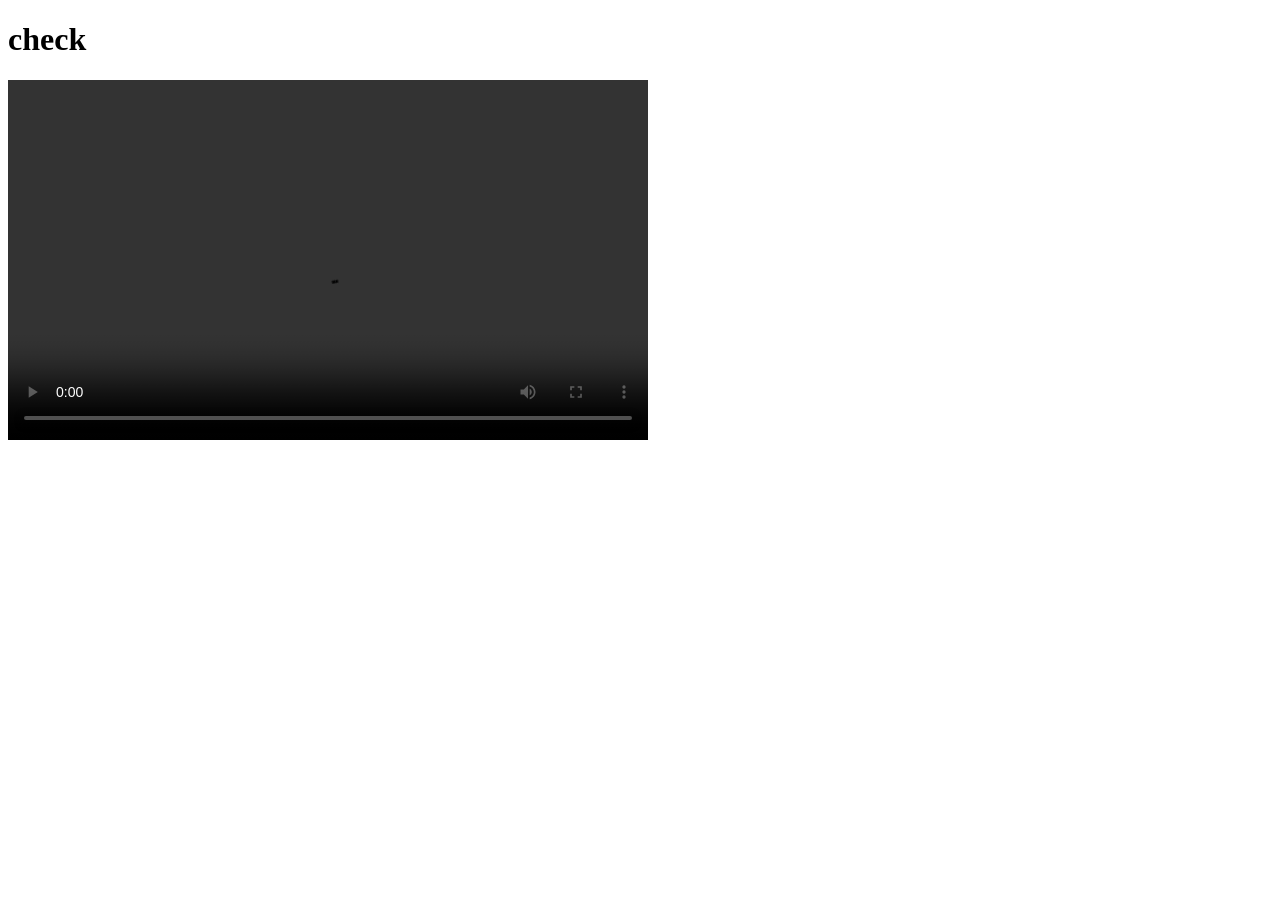
==== index.html @ 78eb1060 "Create index.html" ====
<!DOCTYPE html>
<html lang="en">
<head>
    <meta charset="UTF-8">
    <meta name="viewport" content="width=device-width, initial-scale=1.0">
    <title>Document</title>
</head>
<body>
    <h1>check</h1>
    <video controls width="640" height="360">
    <source src="./post/shorts/RaspberryPiPico-and-microPython-Simulation.mp4" type="video/mp4">
  Your browser does not support the video tag.
</video>
</body>
</html>
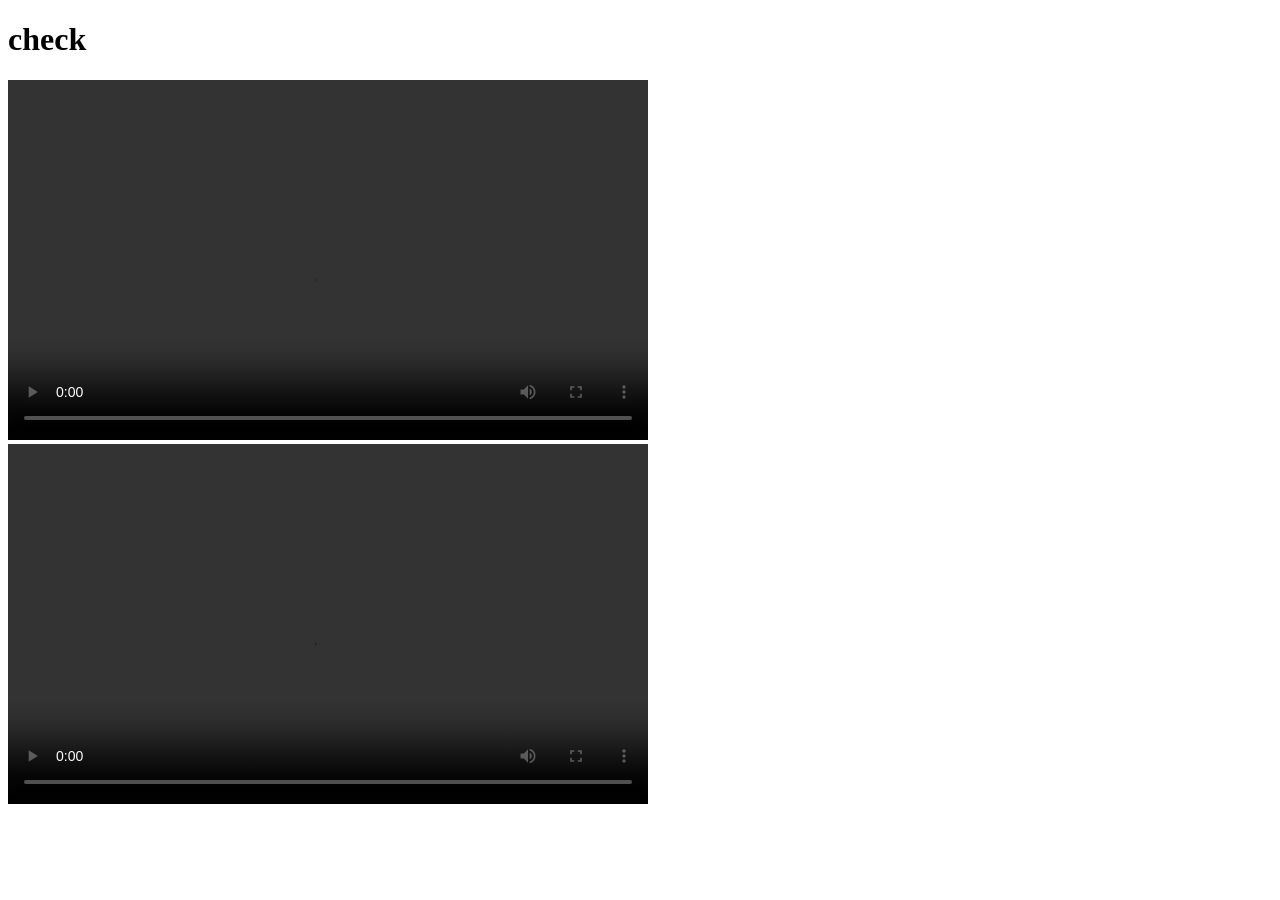
==== commit 3b2b3b33: "Update index.html" ====
--- a/index.html
+++ b/index.html
@@ -11,5 +11,11 @@
     <source src="./post/shorts/RaspberryPiPico-and-microPython-Simulation.mp4" type="video/mp4">
   Your browser does not support the video tag.
 </video>
+    <video controls width="640" height="360">
+    <source src="./post/shorts/Rgb_Neopixel.mp4" type="video/mp4">
+  Your browser does not support the video tag.
+</video>
+
+    
 </body>
 </html>
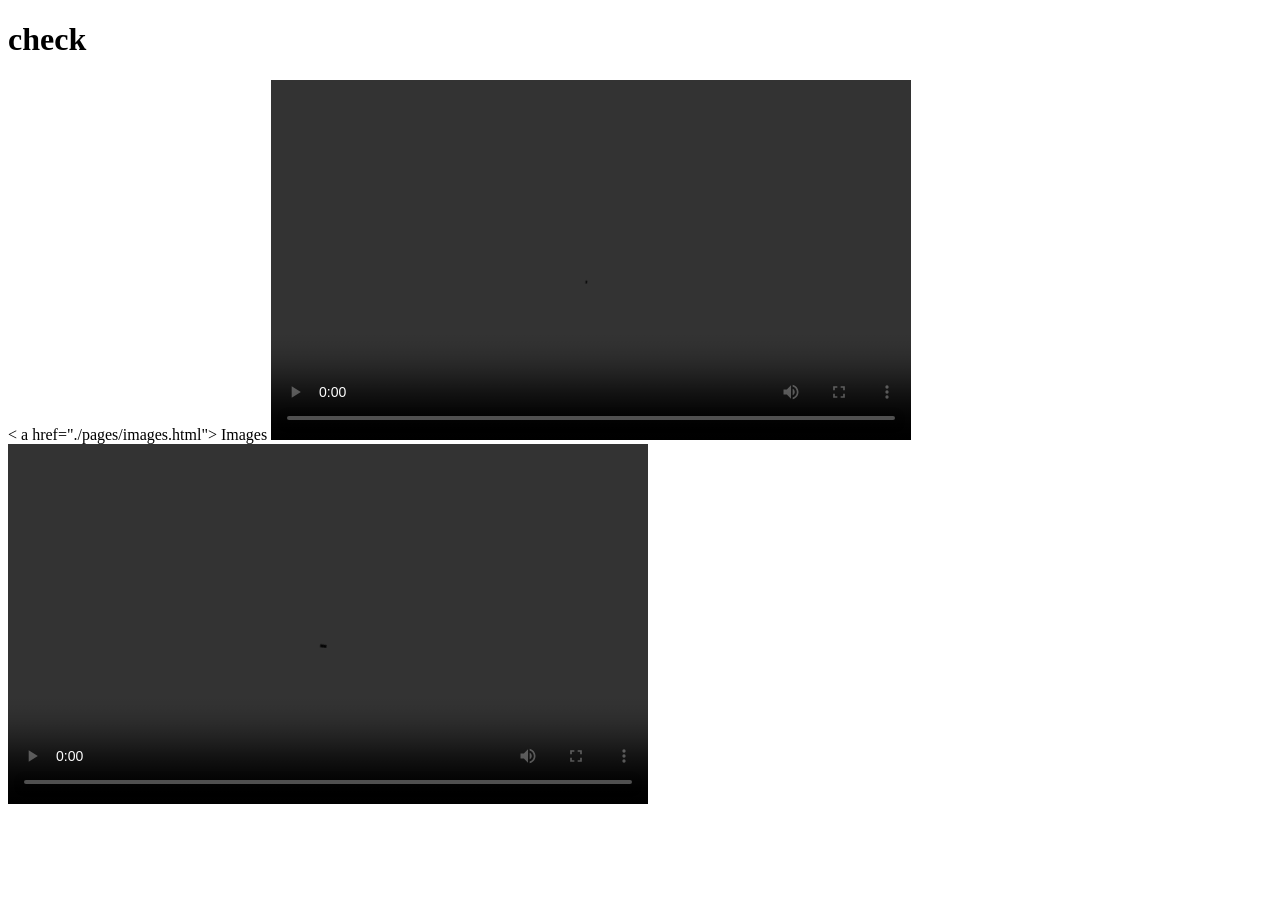
==== commit e42117d8: "Update index.html" ====
--- a/index.html
+++ b/index.html
@@ -7,6 +7,7 @@
 </head>
 <body>
     <h1>check</h1>
+    < a href="./pages/images.html"> Images</a>
     <video controls width="640" height="360">
     <source src="./post/shorts/RaspberryPiPico-and-microPython-Simulation.mp4" type="video/mp4">
   Your browser does not support the video tag.
